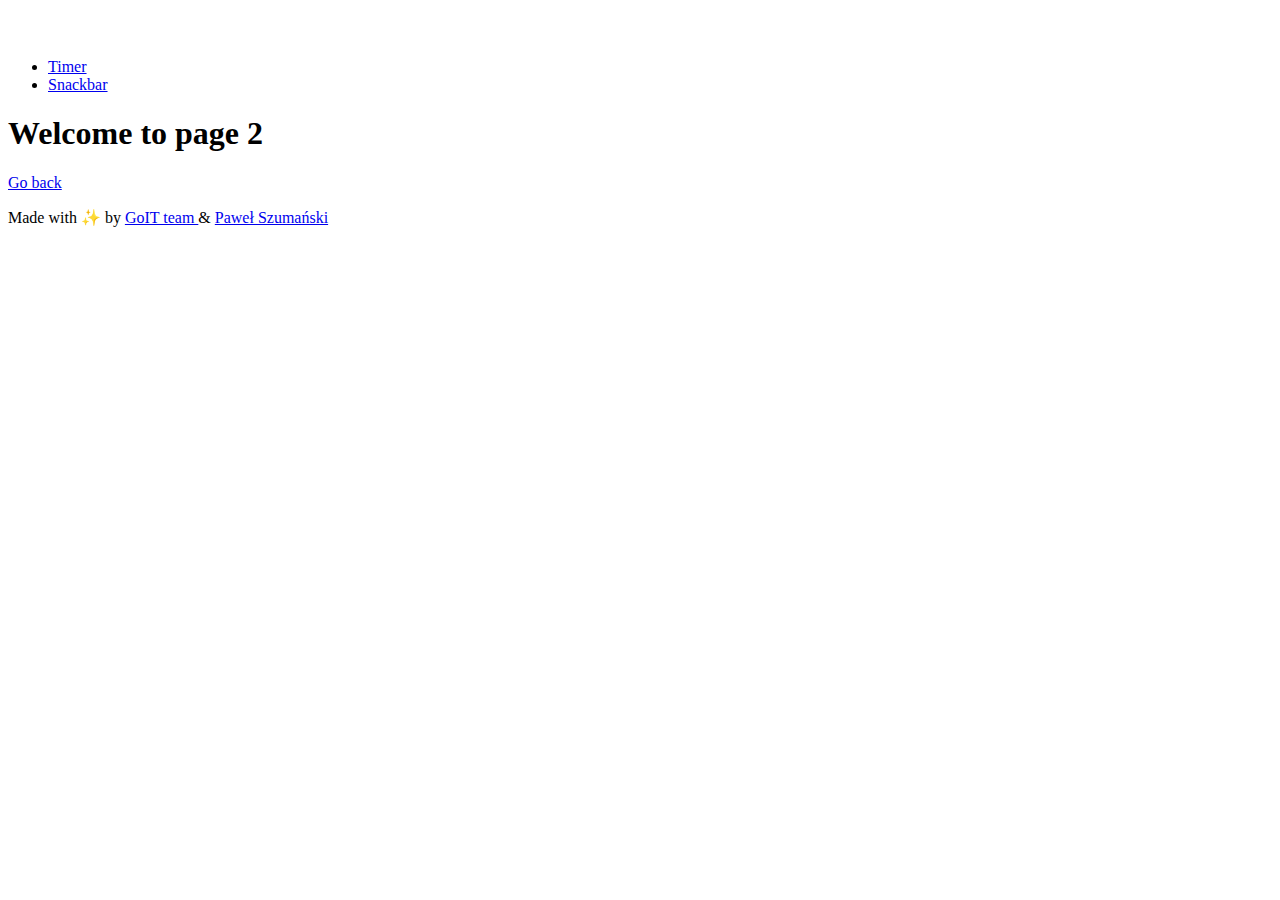
==== 01-timer.html @ 74100672 "Deploying to gh-pages from @ Szumapman/goit-js-hw-10@e38dfc4c8808c51e6bd0cc6a00ccf5b1a9e5a93b 🚀" ====
<!DOCTYPE html>
<html lang="en">
  <head>
    <meta charset="UTF-8" />
    <meta http-equiv="X-UA-Compatible" content="IE=edge" />
    <meta name="viewport" content="width=device-width, initial-scale=1.0" />
    <title>Page 2</title>
    <link rel="stylesheet" crossorigin href="/goit-js-hw-10/assets/styles-DvPDDfy5.css">
  </head>
  <body>
    <header class="header">
  <div class="container">
    <nav class="nav">
      <a class="nav-logo" href="./index.html" aria-label="Site logo">
        <svg class="nav-logo-icon" width="100" height="30">
          <use href="/goit-js-hw-10/assets/sprite-E8vg0sBb.svg#logo"></use>
        </svg>
      </a>
      <ul class="nav-list">
        <li class="nav-item">
          <a class="nav-link active" href="./01-timer.html">Timer</a>
        </li>
        <li class="nav-item">
          <a class="nav-link {=$highlight-curr}" href="./02-snackbar.html"
            >Snackbar</a
          >
        </li>
      </ul>
    </nav>
  </div>
</header>


    <main>
      <div class="container">
        <h1 class="main-title">
          <span class="main-title-gradient">Welcome</span> to page 2
        </h1>
        <a class="back-link" href="./index.html">Go back</a>

      </div>
    </main>

    <footer class="footer">
  <div class="container">
    <p class="footer-desc">
      Made with ✨ by
      <a
        class="footer-link"
        href="https://goit.global/ua/"
        target="_blank"
        rel="noopener noreferrer"
      >
        GoIT team
      </a>
      &amp;
      <a
        class="footer-link"
        href="https://github.com/Szumapman"
        target="_blank"
        rel="noopener noreferrer"
        >Paweł Szumański</a
      >
    </p>
  </div>
</footer>

  </body>
</html>
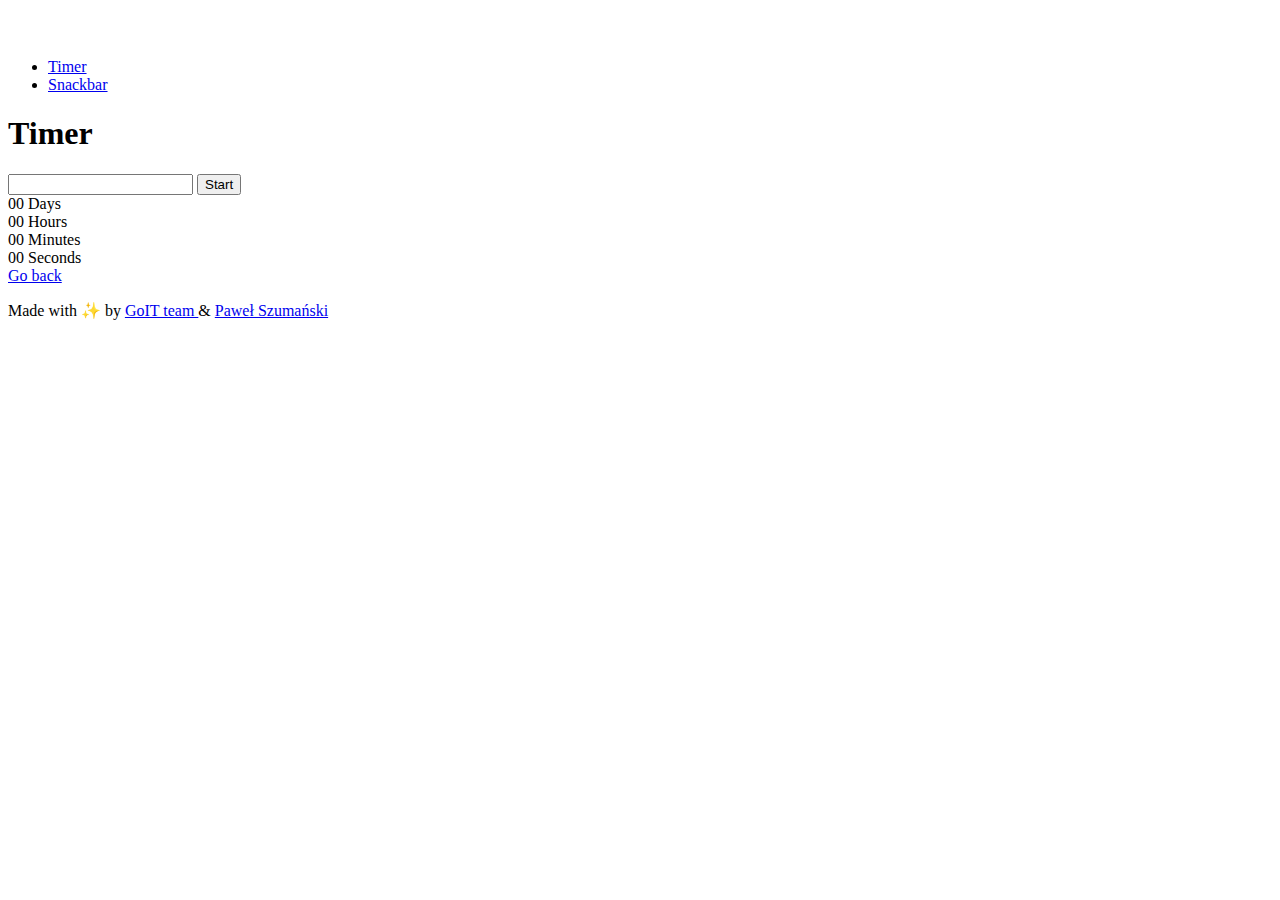
==== commit 486dc550: "Deploying to gh-pages from @ Szumapman/goit-js-hw-10@af5f9c51e99b083fe90345a07afd171058b97bfe 🚀" ====
--- a/01-timer.html
+++ b/01-timer.html
@@ -4,8 +4,9 @@
     <meta charset="UTF-8" />
     <meta http-equiv="X-UA-Compatible" content="IE=edge" />
     <meta name="viewport" content="width=device-width, initial-scale=1.0" />
-    <title>Page 2</title>
-    <link rel="stylesheet" crossorigin href="/goit-js-hw-10/assets/styles-DvPDDfy5.css">
+    <title>Timer</title>
+    <link rel="stylesheet" crossorigin href="/goit-js-hw-10/assets/01-timer-ByzWeFi_.css">
+    <link rel="stylesheet" crossorigin href="/goit-js-hw-10/assets/styles-0YqELtcw.css">
   </head>
   <body>
     <header class="header">
@@ -33,9 +34,33 @@
 
     <main>
       <div class="container">
-        <h1 class="main-title">
-          <span class="main-title-gradient">Welcome</span> to page 2
-        </h1>
+        <h1 class="hidden">Timer</h1>
+
+        <div class="picker">
+          <input type="text" id="datetime-picker" />
+          <button type="button" data-start>Start</button>
+        </div>
+        
+        <div class="timer">
+          <div class="field">
+            <span class="value" data-days>00</span>
+            <span class="label">Days</span>
+          </div>
+          <div class="field">
+            <span class="value" data-hours>00</span>
+            <span class="label">Hours</span>
+          </div>
+          <div class="field">
+            <span class="value" data-minutes>00</span>
+            <span class="label">Minutes</span>
+          </div>
+          <div class="field">
+            <span class="value" data-seconds>00</span>
+            <span class="label">Seconds</span>
+          </div>
+        </div>
+      </div>
+
         <a class="back-link" href="./index.html">Go back</a>
 
       </div>
